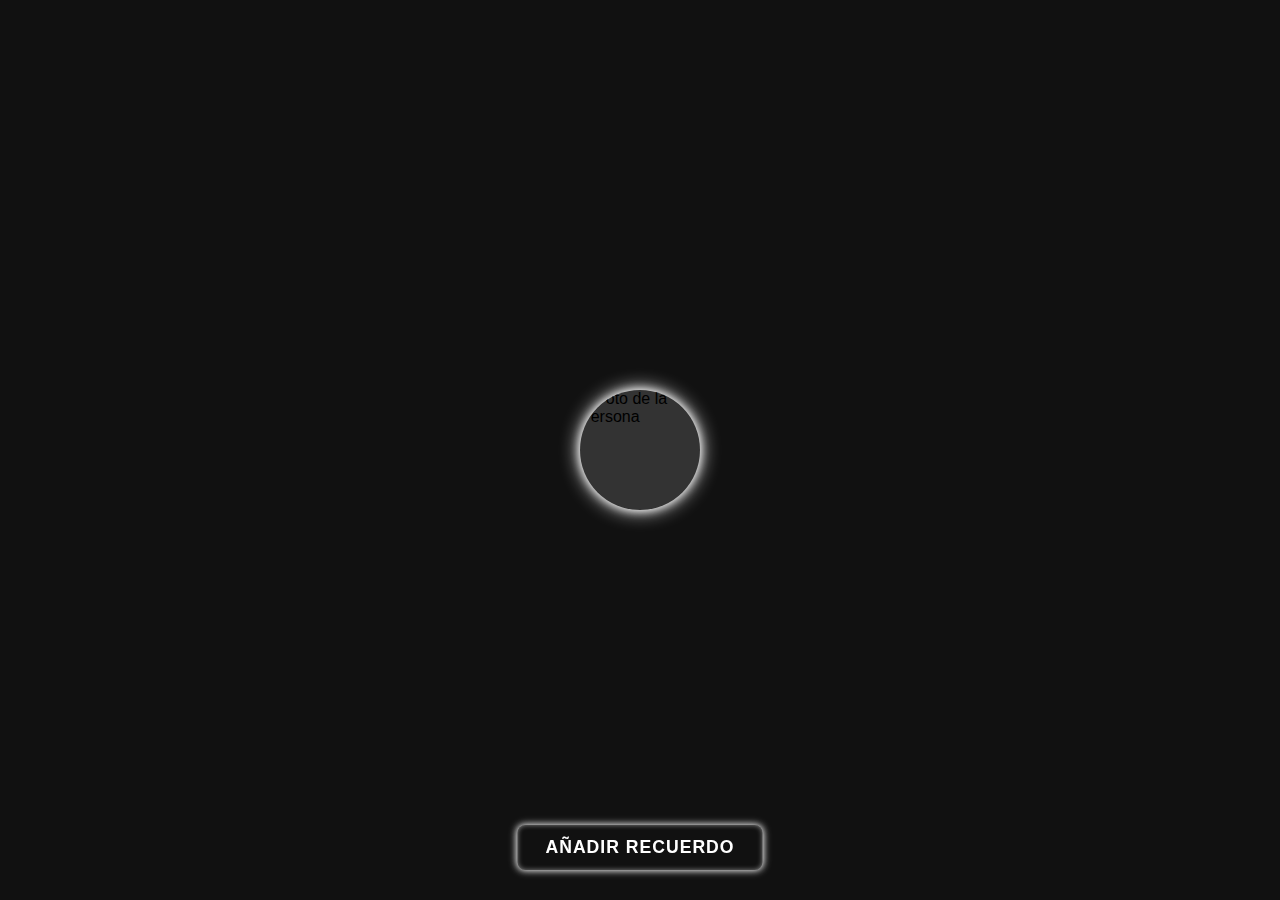
==== index.html @ 904fac01 "Update index.html" ====
<!DOCTYPE html>
<html lang="es">
<head>
    <meta charset="UTF-8">
    <meta name="viewport" content="width=device-width, initial-scale=1.0">
    <title>Memory Board</title>
    <link rel="stylesheet" href="style.css">
</head>
<body>

    <div class="controles">
        <button id="boton-anadir">Añadir Recuerdo</button>
        <input type="file" id="input-imagen" accept="image/*" style="display: none;">
    </div>


    <div class="mapa-mental">
        <div class="nodo-central">
            <img src="https://i.pinimg.com/736x/ec/cc/0a/eccc0ac960f00689c39ba48244590213.jpg" alt="Foto de la Persona">
        </div>

        <svg id="svg-lineas" width="100%" height="100%"></svg>

        </div>
    <script src="script.js"></script> </body>
</html>
---- style.css ----
/* Estilos Generales */
body {
    margin: 0;
    display: flex;
    justify-content: center;
    align-items: center;
    min-height: 100vh;
    background-color: #111; /* Fondo oscuro general */
    font-family: sans-serif;
    overflow: hidden; /* Evita barras de scroll si algo se sale un poco */
}

/* Contenedor Principal del Mapa Mental */
.mapa-mental {
    position: relative; /* CRUCIAL para posicionamiento absoluto de hijos y z-index */
    width: 85vw;       /* Usar viewport width */
    height: 85vh;      /* Usar viewport height */
    max-width: 900px;  /* Limitar tamaño máximo */
    max-height: 700px; /* Limitar tamaño máximo */
    /* No necesita fondo si body ya lo tiene */
}

/* Contenedor SVG para las líneas/tentáculos */
#svg-lineas {
    position: absolute;
    top: 0;
    left: 0;
    width: 100%;
    height: 100%;
    z-index: 1; /* Detrás de los nodos */
    pointer-events: none; /* No interfiere con clics */
    overflow: visible; /* Permite que filtros/sombras se vean */
}

/* Estilo para las líneas (paths SVG) */
.linea-tentaculo {
    fill: none;
    stroke: white;
    stroke-width: 2px;
    stroke-linecap: round;
    /* Efecto neón para SVG usando filter */
    filter: drop-shadow(0 0 4px white) drop-shadow(0 0 8px rgba(255, 255, 255, 0.5));
}

/* Nodo Central (COMPLETO Y CORREGIDO) */
.nodo-central {
    width: 120px;
    height: 120px;
    border-radius: 50%;
    position: absolute;    /* Posicionamiento y contexto de apilamiento */
    top: 50%;
    left: 50%;
    transform: translate(-50%, -50%); /* Centrado perfecto */
    overflow: hidden;      /* Recorta la imagen interna */
    z-index: 10;           /* Encima de todo */
    box-shadow: 0 0 10px white, 0 0 20px white; /* Efecto neón */
    background-color: #333; /* Fondo por si la imagen falla */
}

/* Imagen DENTRO del nodo central */
.nodo-central img {
    display: block;
    width: 100%;
    height: 100%;
    object-fit: cover; /* Cubre el espacio sin deformar */
}

/* Nodo de Recuerdo (con animación neón) */
.nodo-recuerdo {
    width: 90px;
    height: 90px;
    border-radius: 50%;
    position: absolute;    /* Posicionado por JavaScript */
    overflow: visible;     /* Permite ver el box-shadow completo */
    z-index: 5;            /* Encima del SVG, debajo del nodo central */
    cursor: pointer;
    /* Transición suave para hover (opcional) */
    transition: transform 0.3s ease;

    /* Aplicar la animación de neón */
    /* Estado inicial/base del box-shadow */
    box-shadow: 0 0 5px white, 0 0 10px white, 0 0 15px rgba(255, 255, 255, 0.7);
    animation: neon-parpadeo 1.5s infinite alternate ease-in-out;
}

/* Imagen DENTRO del nodo de recuerdo */
.nodo-recuerdo img {
    display: block;
    width: 100%;
    height: 100%;
    object-fit: cover;
    border-radius: 50%; /* Asegura que la imagen también sea redonda */
}

/* Efecto Hover en Nodo de Recuerdo (Opcional) */
.nodo-recuerdo:hover {
    transform: scale(1.1);
    /* animation-play-state: paused; */ /* Descomenta si quieres pausar neón al pasar el ratón */
}

/* Tooltip (Texto Descriptivo) */
.nodo-recuerdo .tooltip {
    visibility: hidden;
    position: absolute;
    bottom: -35px; /* Posición debajo (ajusta si es necesario) */
    left: 50%;
    transform: translateX(-50%);
    background-color: rgba(255, 255, 255, 0.9);
    color: #333;
    padding: 5px 10px;
    border-radius: 5px;
    font-size: 0.8em;
    white-space: nowrap;
    z-index: 12; /* Encima de todo cuando está visible */
    opacity: 0; /* Para transición suave */
    transition: opacity 0.3s ease, visibility 0s linear 0.3s; /* Transición */
}

/* Mostrar Tooltip al hacer hover */
.nodo-recuerdo:hover .tooltip {
    visibility: visible;
    opacity: 1;
    transition-delay: 0s; /* Mostrar inmediatamente al hacer hover */
}

/* Definición de la Animación Neón Parpadeante */
@keyframes neon-parpadeo {
    from {
        /* Estado menos brillante */
        box-shadow: 0 0 5px white, 0 0 10px white, 0 0 15px rgba(255, 255, 255, 0.7);
    }
    to {
        /* Estado más brillante */
        box-shadow: 0 0 10px white, 0 0 20px #a248ebe6, 0 0 30px #a248ebe6;
    }
}

/* Estilos para Controles (Opcional) */
.controles {
    position: fixed; /* Fijo en la pantalla */
    bottom: 30px;    /* Distancia desde el borde inferior */
    left: 50%;       /* Centrado horizontalmente */
    transform: translateX(-50%); /* Ajuste fino para el centrado */
    z-index: 100;    /* Asegura que esté por encima de otros elementos */
}

#boton-anadir {
    padding: 12px 28px; /* Más relleno para un botón más grande */
    font-size: 1.1em;   /* Tamaño de letra ligeramente mayor */
    font-weight: bold;
    cursor: pointer;
    background-color: #111; /* MISMO color que el fondo del body */
    color: white;         /* Letras blancas */
    border: none;          /* Quitamos cualquier borde por defecto */
    border-radius: 8px;    /* Esquinas redondeadas */
    text-transform: uppercase; /* Opcional: letras en mayúscula */
    letter-spacing: 1px;     /* Opcional: pequeño espaciado entre letras */

    /* Aplicamos la animación neón con box-shadow */
    /* Definimos el estado base de la sombra */
    box-shadow: 0 0 6px rgba(255, 255, 255, 0.8), /* Sombra blanca interior */
                0 0 10px rgba(255, 255, 255, 0.6), /* Sombra blanca exterior */
                inset 0 0 5px rgba(255, 255, 255, 0.5); /* Ligero brillo interior */
    /* Usamos una animación similar a la de los nodos */
    animation: neon-boton-parpadeo 1.8s infinite alternate ease-in-out;

    transition: background-color 0.3s ease; /* Suavizar cambio en hover */
}

/* Efecto Hover para el botón (Opcional) */
#boton-anadir:hover {
    background-color: #252525; /* Un gris oscuro al pasar el ratón */
    /* Podríamos intensificar la sombra o pausar la animación si quisiéramos */
     /* box-shadow: 0 0 8px rgba(255, 255, 255, 1),
                   0 0 15px rgba(255, 255, 255, 0.8),
                   inset 0 0 8px rgba(255, 255, 255, 0.7); */
}

/* Definición de la Animación Neón para el BOTÓN */
/* Puedes reutilizar la animación anterior o crear una específica */
@keyframes neon-boton-parpadeo {
    from {
        /* Estado menos brillante */
        box-shadow: 0 0 5px rgba(255, 255, 255, 0.7),
                    0 0 8px rgba(255, 255, 255, 0.5),
                    inset 0 0 4px rgba(255, 255, 255, 0.4);
        text-shadow: 0 0 1px #fff; /* Sombra de texto sutil */
    }
    to {
        /* Estado más brillante */
        box-shadow: 0 0 10px rgba(255, 255, 255, 0.9),
                    0 0 18px rgba(255, 255, 255, 0.7),
                    inset 0 0 8px rgba(255, 255, 255, 0.6);
        text-shadow: 0 0 3px #fff, 0 0 5px rgba(255, 255, 255, 0.7); /* Sombra de texto más notable */
    }
}
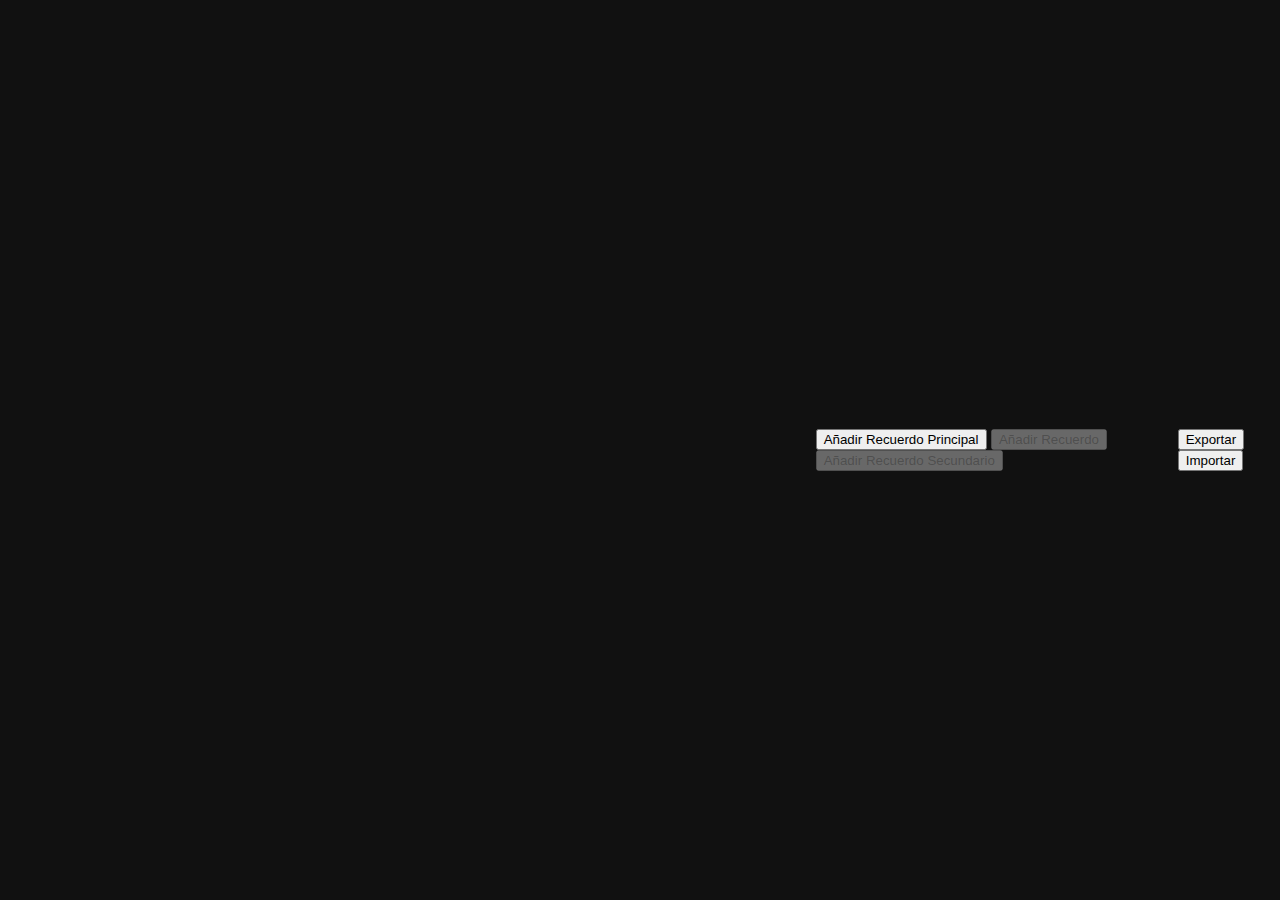
==== commit 62e7d5a5: "Update index.html" ====
--- a/index.html
+++ b/index.html
@@ -3,24 +3,26 @@
 <head>
     <meta charset="UTF-8">
     <meta name="viewport" content="width=device-width, initial-scale=1.0">
-    <title>Memory Board</title>
+    <title>Memory Board V4</title>
     <link rel="stylesheet" href="style.css">
 </head>
 <body>
 
-    <div class="controles">
-        <button id="boton-anadir">Añadir Recuerdo</button>
-        <input type="file" id="input-imagen" accept="image/*" style="display: none;">
+    <div class="mapa-mental">
+        <svg id="svg-lineas" width="100%" height="100%"></svg>
     </div>
 
+    <div class="controles-inferiores">
+        <button id="boton-add-principal" class="boton-neon">Añadir Recuerdo Principal</button> <button id="boton-anadir-recuerdo" class="boton-neon" disabled>Añadir Recuerdo</button>
+        <button id="boton-add-secundario" class="boton-neon" disabled>Añadir Recuerdo Secundario</button> </div>
 
-    <div class="mapa-mental">
-        <div class="nodo-central">
-            <img src="https://i.pinimg.com/736x/ec/cc/0a/eccc0ac960f00689c39ba48244590213.jpg" alt="Foto de la Persona">
-        </div>
+    <div class="controles-superiores">
+        <button id="boton-exportar" class="boton-neon boton-pequeno">Exportar</button>
+        <button id="boton-importar" class="boton-neon boton-pequeno">Importar</button>
+        <input type="file" id="import-file" accept=".json" style="display: none;"> </div>
 
-        <svg id="svg-lineas" width="100%" height="100%"></svg>
+    <input type="file" id="input-imagen" accept="image/*" style="display: none;">
 
-        </div>
-    <script src="script.js"></script> </body>
+    <script src="script.js"></script>
+</body>
 </html>
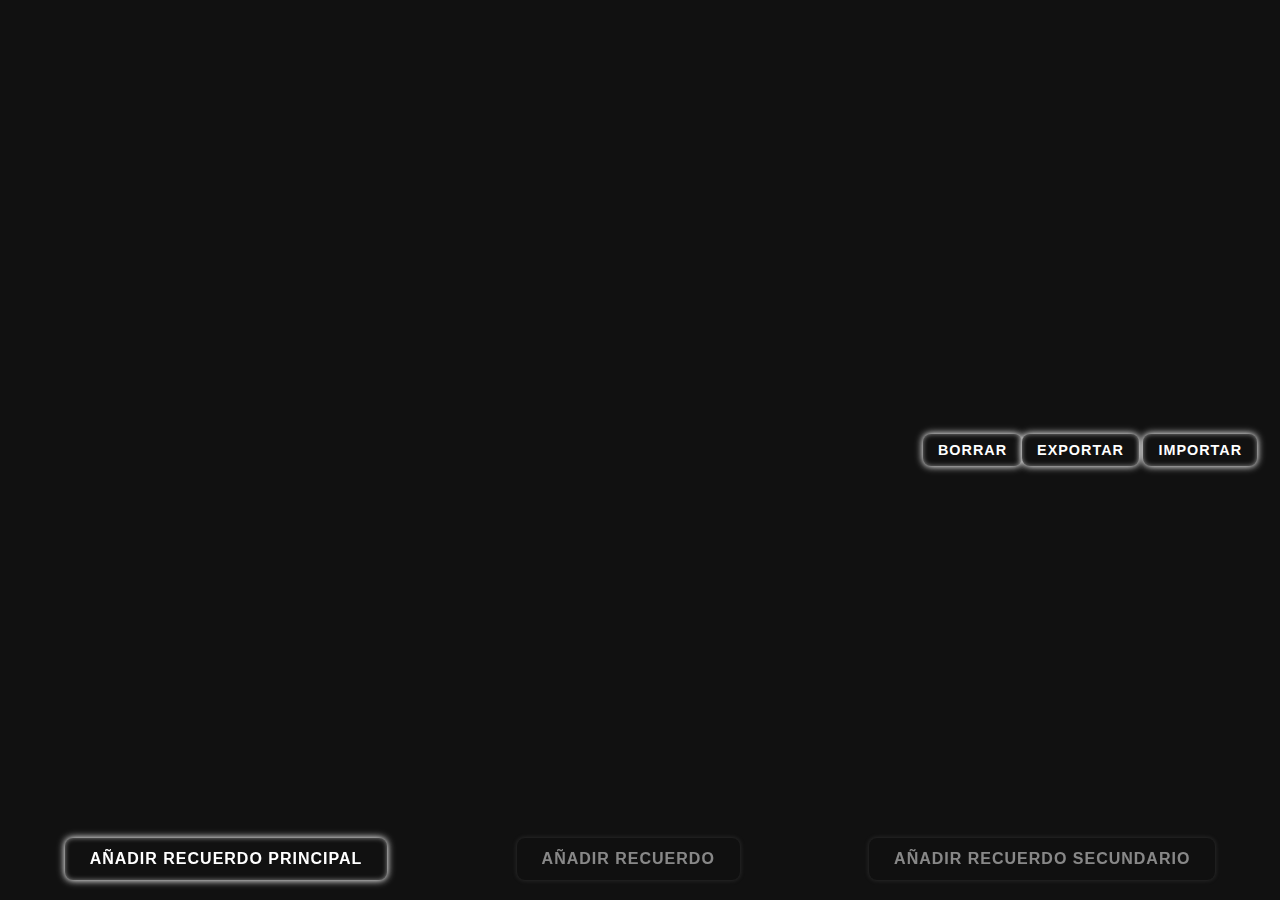
==== commit bb7876db: "Update index.html" ====
--- a/index.html
+++ b/index.html
@@ -3,8 +3,7 @@
 <head>
     <meta charset="UTF-8">
     <meta name="viewport" content="width=device-width, initial-scale=1.0">
-    <title>Memory Board V4</title>
-    <link rel="stylesheet" href="style.css">
+    <title>Memory Board</title> <link rel="stylesheet" href="style.css">
 </head>
 <body>
 
@@ -13,13 +12,16 @@
     </div>
 
     <div class="controles-inferiores">
-        <button id="boton-add-principal" class="boton-neon">Añadir Recuerdo Principal</button> <button id="boton-anadir-recuerdo" class="boton-neon" disabled>Añadir Recuerdo</button>
-        <button id="boton-add-secundario" class="boton-neon" disabled>Añadir Recuerdo Secundario</button> </div>
+        <button id="boton-add-principal" class="boton-neon">Añadir Recuerdo Principal</button>
+        <button id="boton-anadir-recuerdo" class="boton-neon" disabled>Añadir Recuerdo</button>
+        <button id="boton-add-secundario" class="boton-neon" disabled>Añadir Recuerdo Secundario</button>
+    </div>
 
-    <div class="controles-superiores">
-        <button id="boton-exportar" class="boton-neon boton-pequeno">Exportar</button>
+    <div class="controles-superiores-izquierda"> <button id="boton-limpiar" class="boton-neon boton-pequeno">Borrar</button> </div>
+    <div class="controles-superiores-derecha"> <button id="boton-exportar" class="boton-neon boton-pequeno">Exportar</button>
         <button id="boton-importar" class="boton-neon boton-pequeno">Importar</button>
-        <input type="file" id="import-file" accept=".json" style="display: none;"> </div>
+        <input type="file" id="import-file" accept=".json" style="display: none;">
+    </div>
 
     <input type="file" id="input-imagen" accept="image/*" style="display: none;">
 
--- a/style.css
+++ b/style.css
@@ -1,196 +1,95 @@
-/* Estilos Generales */
-body {
-    margin: 0;
-    display: flex;
-    justify-content: center;
-    align-items: center;
-    min-height: 100vh;
-    background-color: #111; /* Fondo oscuro general */
-    font-family: sans-serif;
-    overflow: hidden; /* Evita barras de scroll si algo se sale un poco */
+/* Estilos Generales (sin cambios) */
+body { margin: 0; display: flex; justify-content: center; align-items: center; min-height: 100vh; background-color: #111; font-family: sans-serif; overflow: hidden; }
+.mapa-mental { position: relative; width: 85vw; height: 85vh; max-width: 900px; max-height: 700px; }
+#svg-lineas { position: absolute; top: 0; left: 0; width: 100%; height: 100%; z-index: 1; pointer-events: none; overflow: visible; }
+
+/* Estilo para TODAS las líneas ondulantes (tentáculos y ahora vínculos) */
+.linea-tentaculo {
+    fill: none;
+    /* stroke: white; */ /* El color se definirá inline o por defecto blanco */
+    stroke-width: 2px;
+    stroke-linecap: round;
+    filter: drop-shadow(0 0 4px var(--line-glow-color, white)) drop-shadow(0 0 8px var(--line-glow-color-soft, rgba(255, 255, 255, 0.5)));
+    stroke: var(--line-color, white); /* Usar variable para el color */
+    transition: stroke 0.3s ease; /* Suavizar cambio de color */
 }
 
-/* Contenedor Principal del Mapa Mental */
-.mapa-mental {
-    position: relative; /* CRUCIAL para posicionamiento absoluto de hijos y z-index */
-    width: 85vw;       /* Usar viewport width */
-    height: 85vh;      /* Usar viewport height */
-    max-width: 900px;  /* Limitar tamaño máximo */
-    max-height: 700px; /* Limitar tamaño máximo */
-    /* No necesita fondo si body ya lo tiene */
+/* Clase eliminada, ya no se usa: .linea-vinculo { ... } */
+
+/* --- Estilos de Nodos --- */
+.nodo { border-radius: 50%; position: absolute; overflow: hidden; cursor: pointer; background-color: #333; transition: transform 0.3s ease, box-shadow 0.3s ease; }
+.nodo img { display: block; width: 100%; height: 100%; object-fit: cover; border-radius: 50%; }
+.nodo-principal { width: 120px; height: 120px; z-index: 10; animation: neon-parpadeo-principal 1.8s infinite alternate ease-in-out; }
+.nodo-secundario { width: 100px; height: 100px; z-index: 9; animation: neon-parpadeo-secundario 2s infinite alternate ease-in-out; }
+
+/* Nodo de Recuerdo - Preparado para color variable */
+.nodo-recuerdo {
+    width: 90px; height: 90px;
+    z-index: 5;
+    overflow: visible; /* Para ver sombra */
+    /* La animación usará la variable --neon-glow-color */
+    animation: neon-parpadeo 1.5s infinite alternate ease-in-out;
+    /* Sombra base (puede omitirse si se prefiere empezar con la animada) */
+     box-shadow: 0 0 5px white, 0 0 10px white, 0 0 15px rgba(255, 255, 255, 0.7);
 }
 
-/* Contenedor SVG para las líneas/tentáculos */
-#svg-lineas {
-    position: absolute;
-    top: 0;
-    left: 0;
-    width: 100%;
-    height: 100%;
-    z-index: 1; /* Detrás de los nodos */
-    pointer-events: none; /* No interfiere con clics */
-    overflow: visible; /* Permite que filtros/sombras se vean */
+.nodo.activo { box-shadow: 0 0 15px cyan, 0 0 30px cyan, 0 0 45px rgba(0, 255, 255, 0.8); transform: scale(1.05); }
+.nodo:not(.activo):hover { transform: scale(1.1); }
+
+/* Tooltip (sin cambios) */
+.nodo-recuerdo .tooltip { visibility: hidden; position: absolute; bottom: -35px; left: 50%; transform: translateX(-50%); background-color: rgba(255, 255, 255, 0.9); color: #333; padding: 5px 10px; border-radius: 5px; font-size: 0.8em; white-space: nowrap; z-index: 12; opacity: 0; transition: opacity 0.3s ease, visibility 0s linear 0.3s; pointer-events: none; }
+.nodo-recuerdo:hover .tooltip { visibility: visible; opacity: 1; transition-delay: 0s; }
+
+/* --- Animaciones Neón --- */
+
+/* Animación para Recuerdos (Usa variable de color) */
+@keyframes neon-parpadeo {
+    from {
+        /* Sombra base blanca o ligeramente coloreada si se prefiere */
+         box-shadow: 0 0 5px white, 0 0 10px white, 0 0 15px rgba(255, 255, 255, 0.7);
+    }
+    to {
+        /* Usa la variable --neon-glow-color definida en el elemento */
+        box-shadow: 0 0 10px white, 0 0 20px var(--neon-glow-color, #a248ebe6), 0 0 30px var(--neon-glow-color, #a248ebe6);
+    }
+}
+@keyframes neon-parpadeo-principal { /* ... sin cambios ... */
+    from { box-shadow: 0 0 8px white, 0 0 15px white, 0 0 20px rgba(255, 255, 255, 0.8); }
+    to { box-shadow: 0 0 15px white, 0 0 25px yellow, 0 0 40px yellow; }
+}
+@keyframes neon-parpadeo-secundario { /* ... sin cambios ... */
+    from { box-shadow: 0 0 6px #aaf, 0 0 12px #aaf, 0 0 18px rgba(180, 180, 255, 0.7); }
+    to { box-shadow: 0 0 10px #ccf, 0 0 20px #ccf, 0 0 30px rgba(200, 200, 255, 0.9); }
 }
 
-/* Estilo para las líneas (paths SVG) */
-.linea-tentaculo {
-    fill: none;
-    stroke: white;
-    stroke-width: 2px;
-    stroke-linecap: round;
-    /* Efecto neón para SVG usando filter */
-    filter: drop-shadow(0 0 4px white) drop-shadow(0 0 8px rgba(255, 255, 255, 0.5));
+
+/* --- Controles Inferiores (sin cambios) --- */
+.controles-inferiores { position: fixed; bottom: 0; left: 0; width: 100%; padding: 20px 0; display: flex; justify-content: space-around; align-items: center; z-index: 100; pointer-events: none; }
+
+/* --- Controles Superiores (NUEVO) --- */
+.controles-superiores {
+    position: fixed;
+    top: 20px; /* Arriba */
+    right: 20px; /* A la derecha */
+    z-index: 100;
+    display: flex;
+    gap: 10px; /* Espacio entre botones */
+    pointer-events: none; /* El contenedor no bloquea */
 }
 
-/* Nodo Central (COMPLETO Y CORREGIDO) */
-.nodo-central {
-    width: 120px;
-    height: 120px;
-    border-radius: 50%;
-    position: absolute;    /* Posicionamiento y contexto de apilamiento */
-    top: 50%;
-    left: 50%;
-    transform: translate(-50%, -50%); /* Centrado perfecto */
-    overflow: hidden;      /* Recorta la imagen interna */
-    z-index: 10;           /* Encima de todo */
-    box-shadow: 0 0 10px white, 0 0 20px white; /* Efecto neón */
-    background-color: #333; /* Fondo por si la imagen falla */
+/* Clase común para botones neón */
+.boton-neon { padding: 12px 25px; font-size: 1em; font-weight: bold; cursor: pointer; background-color: #111; color: white; border: none; border-radius: 8px; text-transform: uppercase; letter-spacing: 1px; pointer-events: all; /* Los botones SÍ reciben clics */ box-shadow: 0 0 6px rgba(255, 255, 255, 0.8), 0 0 10px rgba(255, 255, 255, 0.6), inset 0 0 5px rgba(255, 255, 255, 0.5); animation: neon-boton-parpadeo 1.8s infinite alternate ease-in-out; transition: background-color 0.3s ease, box-shadow 0.3s ease; }
+.boton-neon:hover { background-color: #252525; box-shadow: 0 0 8px rgba(255, 255, 255, 1), 0 0 15px rgba(255, 255, 255, 0.8), inset 0 0 8px rgba(255, 255, 255, 0.7); }
+.boton-neon:disabled { opacity: 0.5; cursor: not-allowed; animation: none; box-shadow: 0 0 5px rgba(150, 150, 150, 0.5); }
+
+/* Botones pequeños para Exportar/Importar */
+.boton-pequeno {
+    padding: 8px 15px;
+    font-size: 0.9em;
 }
 
-/* Imagen DENTRO del nodo central */
-.nodo-central img {
-    display: block;
-    width: 100%;
-    height: 100%;
-    object-fit: cover; /* Cubre el espacio sin deformar */
+/* Animación Neón para el BOTÓN (sin cambios) */
+@keyframes neon-boton-parpadeo { /* ... sin cambios ... */
+    from { box-shadow: 0 0 5px rgba(255, 255, 255, 0.7), 0 0 8px rgba(255, 255, 255, 0.5), inset 0 0 4px rgba(255, 255, 255, 0.4); text-shadow: 0 0 1px #fff; }
+    to { box-shadow: 0 0 10px rgba(255, 255, 255, 0.9), 0 0 18px rgba(255, 255, 255, 0.7), inset 0 0 8px rgba(255, 255, 255, 0.6); text-shadow: 0 0 3px #fff, 0 0 5px rgba(255, 255, 255, 0.7); }
 }
-
-/* Nodo de Recuerdo (con animación neón) */
-.nodo-recuerdo {
-    width: 90px;
-    height: 90px;
-    border-radius: 50%;
-    position: absolute;    /* Posicionado por JavaScript */
-    overflow: visible;     /* Permite ver el box-shadow completo */
-    z-index: 5;            /* Encima del SVG, debajo del nodo central */
-    cursor: pointer;
-    /* Transición suave para hover (opcional) */
-    transition: transform 0.3s ease;
-
-    /* Aplicar la animación de neón */
-    /* Estado inicial/base del box-shadow */
-    box-shadow: 0 0 5px white, 0 0 10px white, 0 0 15px rgba(255, 255, 255, 0.7);
-    animation: neon-parpadeo 1.5s infinite alternate ease-in-out;
-}
-
-/* Imagen DENTRO del nodo de recuerdo */
-.nodo-recuerdo img {
-    display: block;
-    width: 100%;
-    height: 100%;
-    object-fit: cover;
-    border-radius: 50%; /* Asegura que la imagen también sea redonda */
-}
-
-/* Efecto Hover en Nodo de Recuerdo (Opcional) */
-.nodo-recuerdo:hover {
-    transform: scale(1.1);
-    /* animation-play-state: paused; */ /* Descomenta si quieres pausar neón al pasar el ratón */
-}
-
-/* Tooltip (Texto Descriptivo) */
-.nodo-recuerdo .tooltip {
-    visibility: hidden;
-    position: absolute;
-    bottom: -35px; /* Posición debajo (ajusta si es necesario) */
-    left: 50%;
-    transform: translateX(-50%);
-    background-color: rgba(255, 255, 255, 0.9);
-    color: #333;
-    padding: 5px 10px;
-    border-radius: 5px;
-    font-size: 0.8em;
-    white-space: nowrap;
-    z-index: 12; /* Encima de todo cuando está visible */
-    opacity: 0; /* Para transición suave */
-    transition: opacity 0.3s ease, visibility 0s linear 0.3s; /* Transición */
-}
-
-/* Mostrar Tooltip al hacer hover */
-.nodo-recuerdo:hover .tooltip {
-    visibility: visible;
-    opacity: 1;
-    transition-delay: 0s; /* Mostrar inmediatamente al hacer hover */
-}
-
-/* Definición de la Animación Neón Parpadeante */
-@keyframes neon-parpadeo {
-    from {
-        /* Estado menos brillante */
-        box-shadow: 0 0 5px white, 0 0 10px white, 0 0 15px rgba(255, 255, 255, 0.7);
-    }
-    to {
-        /* Estado más brillante */
-        box-shadow: 0 0 10px white, 0 0 20px #a248ebe6, 0 0 30px #a248ebe6;
-    }
-}
-
-/* Estilos para Controles (Opcional) */
-.controles {
-    position: fixed; /* Fijo en la pantalla */
-    bottom: 30px;    /* Distancia desde el borde inferior */
-    left: 50%;       /* Centrado horizontalmente */
-    transform: translateX(-50%); /* Ajuste fino para el centrado */
-    z-index: 100;    /* Asegura que esté por encima de otros elementos */
-}
-
-#boton-anadir {
-    padding: 12px 28px; /* Más relleno para un botón más grande */
-    font-size: 1.1em;   /* Tamaño de letra ligeramente mayor */
-    font-weight: bold;
-    cursor: pointer;
-    background-color: #111; /* MISMO color que el fondo del body */
-    color: white;         /* Letras blancas */
-    border: none;          /* Quitamos cualquier borde por defecto */
-    border-radius: 8px;    /* Esquinas redondeadas */
-    text-transform: uppercase; /* Opcional: letras en mayúscula */
-    letter-spacing: 1px;     /* Opcional: pequeño espaciado entre letras */
-
-    /* Aplicamos la animación neón con box-shadow */
-    /* Definimos el estado base de la sombra */
-    box-shadow: 0 0 6px rgba(255, 255, 255, 0.8), /* Sombra blanca interior */
-                0 0 10px rgba(255, 255, 255, 0.6), /* Sombra blanca exterior */
-                inset 0 0 5px rgba(255, 255, 255, 0.5); /* Ligero brillo interior */
-    /* Usamos una animación similar a la de los nodos */
-    animation: neon-boton-parpadeo 1.8s infinite alternate ease-in-out;
-
-    transition: background-color 0.3s ease; /* Suavizar cambio en hover */
-}
-
-/* Efecto Hover para el botón (Opcional) */
-#boton-anadir:hover {
-    background-color: #252525; /* Un gris oscuro al pasar el ratón */
-    /* Podríamos intensificar la sombra o pausar la animación si quisiéramos */
-     /* box-shadow: 0 0 8px rgba(255, 255, 255, 1),
-                   0 0 15px rgba(255, 255, 255, 0.8),
-                   inset 0 0 8px rgba(255, 255, 255, 0.7); */
-}
-
-/* Definición de la Animación Neón para el BOTÓN */
-/* Puedes reutilizar la animación anterior o crear una específica */
-@keyframes neon-boton-parpadeo {
-    from {
-        /* Estado menos brillante */
-        box-shadow: 0 0 5px rgba(255, 255, 255, 0.7),
-                    0 0 8px rgba(255, 255, 255, 0.5),
-                    inset 0 0 4px rgba(255, 255, 255, 0.4);
-        text-shadow: 0 0 1px #fff; /* Sombra de texto sutil */
-    }
-    to {
-        /* Estado más brillante */
-        box-shadow: 0 0 10px rgba(255, 255, 255, 0.9),
-                    0 0 18px rgba(255, 255, 255, 0.7),
-                    inset 0 0 8px rgba(255, 255, 255, 0.6);
-        text-shadow: 0 0 3px #fff, 0 0 5px rgba(255, 255, 255, 0.7); /* Sombra de texto más notable */
-    }
-}
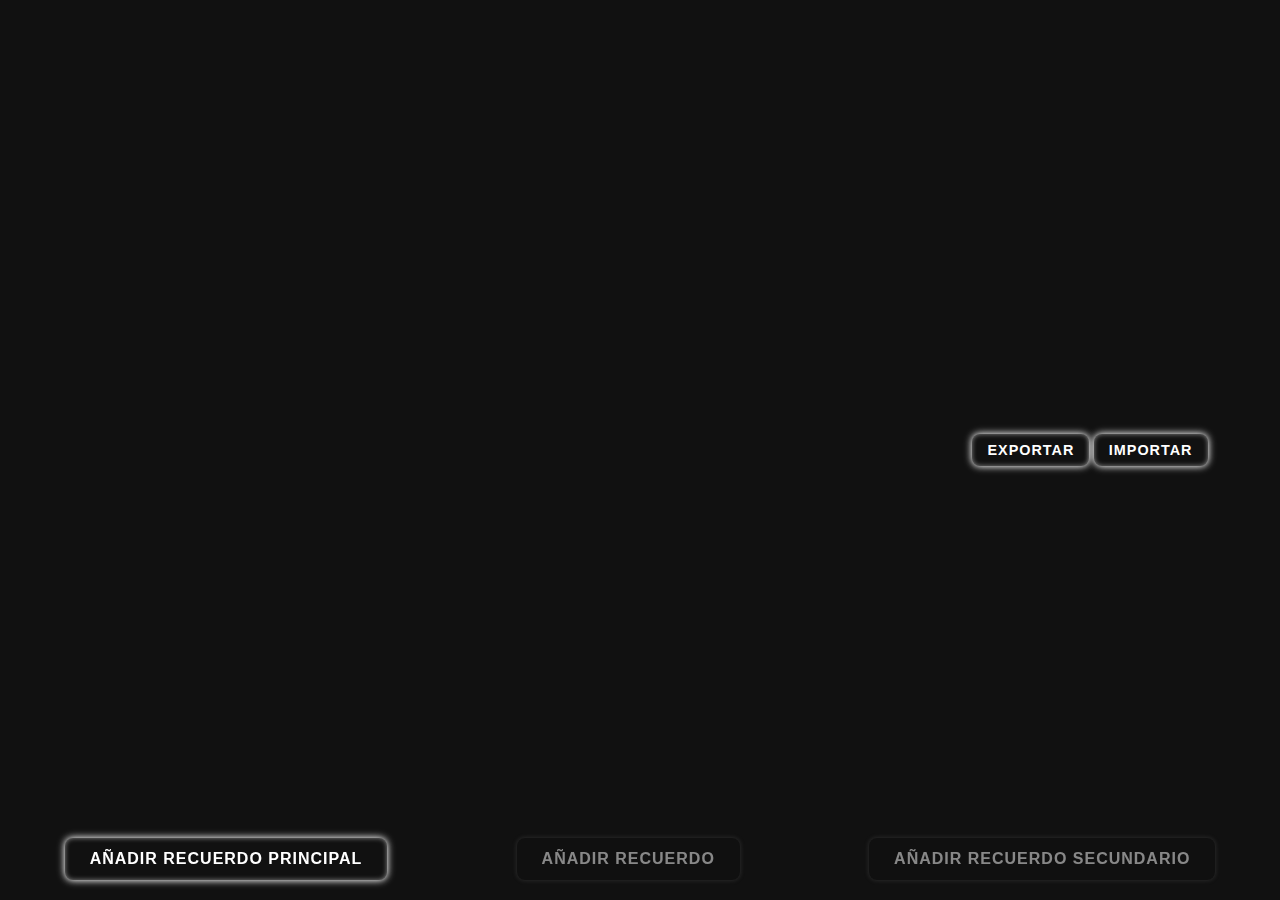
==== commit b456486a: "revertir cambios" ====
--- a/index.html
+++ b/index.html
@@ -3,7 +3,8 @@
 <head>
     <meta charset="UTF-8">
     <meta name="viewport" content="width=device-width, initial-scale=1.0">
-    <title>Memory Board</title> <link rel="stylesheet" href="style.css">
+    <title>Memory Board V4</title>
+    <link rel="stylesheet" href="style.css">
 </head>
 <body>
 
@@ -12,16 +13,13 @@
     </div>
 
     <div class="controles-inferiores">
-        <button id="boton-add-principal" class="boton-neon">Añadir Recuerdo Principal</button>
-        <button id="boton-anadir-recuerdo" class="boton-neon" disabled>Añadir Recuerdo</button>
-        <button id="boton-add-secundario" class="boton-neon" disabled>Añadir Recuerdo Secundario</button>
-    </div>
+        <button id="boton-add-principal" class="boton-neon">Añadir Recuerdo Principal</button> <button id="boton-anadir-recuerdo" class="boton-neon" disabled>Añadir Recuerdo</button>
+        <button id="boton-add-secundario" class="boton-neon" disabled>Añadir Recuerdo Secundario</button> </div>
 
-    <div class="controles-superiores-izquierda"> <button id="boton-limpiar" class="boton-neon boton-pequeno">Borrar</button> </div>
-    <div class="controles-superiores-derecha"> <button id="boton-exportar" class="boton-neon boton-pequeno">Exportar</button>
+    <div class="controles-superiores">
+        <button id="boton-exportar" class="boton-neon boton-pequeno">Exportar</button>
         <button id="boton-importar" class="boton-neon boton-pequeno">Importar</button>
-        <input type="file" id="import-file" accept=".json" style="display: none;">
-    </div>
+        <input type="file" id="import-file" accept=".json" style="display: none;"> </div>
 
     <input type="file" id="input-imagen" accept="image/*" style="display: none;">
 
--- a/style.css
+++ b/style.css
@@ -2,94 +2,88 @@
 body { margin: 0; display: flex; justify-content: center; align-items: center; min-height: 100vh; background-color: #111; font-family: sans-serif; overflow: hidden; }
 .mapa-mental { position: relative; width: 85vw; height: 85vh; max-width: 900px; max-height: 700px; }
 #svg-lineas { position: absolute; top: 0; left: 0; width: 100%; height: 100%; z-index: 1; pointer-events: none; overflow: visible; }
+.linea-tentaculo { fill: none; stroke-width: 2px; stroke-linecap: round; filter: drop-shadow(0 0 4px var(--line-glow-color, white)) drop-shadow(0 0 8px var(--line-glow-color-soft, rgba(255, 255, 255, 0.5))); stroke: var(--line-color, white); transition: stroke 0.3s ease; }
 
-/* Estilo para TODAS las líneas ondulantes (tentáculos y ahora vínculos) */
-.linea-tentaculo {
-    fill: none;
-    /* stroke: white; */ /* El color se definirá inline o por defecto blanco */
-    stroke-width: 2px;
-    stroke-linecap: round;
-    filter: drop-shadow(0 0 4px var(--line-glow-color, white)) drop-shadow(0 0 8px var(--line-glow-color-soft, rgba(255, 255, 255, 0.5)));
-    stroke: var(--line-color, white); /* Usar variable para el color */
-    transition: stroke 0.3s ease; /* Suavizar cambio de color */
+/* --- Estilos de Nodos --- */
+.nodo { border-radius: 50%; position: absolute; /* overflow: hidden; <- Quitar para tooltip */ cursor: pointer; background-color: #333; transition: transform 0.3s ease, box-shadow 0.3s ease; overflow: visible; /* Permitir que tooltip se vea */ }
+.nodo img { display: block; width: 100%; height: 100%; object-fit: cover; border-radius: 50%; /* Importante para que la imagen siga siendo redonda */ position: relative; /* Para que z-index funcione bien con tooltip */ z-index: 1; /* Imagen encima de sombra pero debajo de tooltip */ }
+.nodo-principal { width: 120px; height: 120px; z-index: 10; animation: neon-parpadeo-principal 1.8s infinite alternate ease-in-out; }
+.nodo-secundario { width: 100px; height: 100px; z-index: 9; animation: neon-parpadeo-secundario 2s infinite alternate ease-in-out; }
+.nodo-recuerdo { width: 90px; height: 90px; z-index: 5; animation: neon-parpadeo 1.5s infinite alternate ease-in-out; box-shadow: 0 0 5px white, 0 0 10px white, 0 0 15px rgba(255, 255, 255, 0.7); }
+.nodo.activo { box-shadow: 0 0 15px cyan, 0 0 30px cyan, 0 0 45px rgba(0, 255, 255, 0.8); transform: scale(1.05); }
+
+/* Hover general para escalar (ya existente, se aplica a todos los .nodo) */
+.nodo:not(.activo):hover { transform: scale(1.1); }
+
+/* Tooltip Base (aplicable a todos los nodos con tooltip) */
+.nodo .tooltip {
+    visibility: hidden;
+    position: absolute;
+    left: 50%;
+    transform: translateX(-50%);
+    background-color: rgba(255, 255, 255, 0.9);
+    color: #333;
+    padding: 5px 10px;
+    border-radius: 5px;
+    font-size: 0.8em;
+    white-space: nowrap;
+    z-index: 12; /* Encima de todo cuando visible */
+    opacity: 0;
+    transition: opacity 0.3s ease, visibility 0s linear 0.3s;
+    pointer-events: none;
 }
 
-/* Clase eliminada, ya no se usa: .linea-vinculo { ... } */
-
-/* --- Estilos de Nodos --- */
-.nodo { border-radius: 50%; position: absolute; overflow: hidden; cursor: pointer; background-color: #333; transition: transform 0.3s ease, box-shadow 0.3s ease; }
-.nodo img { display: block; width: 100%; height: 100%; object-fit: cover; border-radius: 50%; }
-.nodo-principal { width: 120px; height: 120px; z-index: 10; animation: neon-parpadeo-principal 1.8s infinite alternate ease-in-out; }
-.nodo-secundario { width: 100px; height: 100px; z-index: 9; animation: neon-parpadeo-secundario 2s infinite alternate ease-in-out; }
-
-/* Nodo de Recuerdo - Preparado para color variable */
-.nodo-recuerdo {
-    width: 90px; height: 90px;
-    z-index: 5;
-    overflow: visible; /* Para ver sombra */
-    /* La animación usará la variable --neon-glow-color */
-    animation: neon-parpadeo 1.5s infinite alternate ease-in-out;
-    /* Sombra base (puede omitirse si se prefiere empezar con la animada) */
-     box-shadow: 0 0 5px white, 0 0 10px white, 0 0 15px rgba(255, 255, 255, 0.7);
+/* Posición específica para tooltips de nodos más grandes */
+.nodo-principal .tooltip,
+.nodo-secundario .tooltip {
+    bottom: -40px; /* Un poco más abajo */
+    font-size: 0.9em; /* Un poco más grande */
+}
+/* Posición para nodo de recuerdo (original) */
+.nodo-recuerdo .tooltip {
+    bottom: -35px;
 }
 
-.nodo.activo { box-shadow: 0 0 15px cyan, 0 0 30px cyan, 0 0 45px rgba(0, 255, 255, 0.8); transform: scale(1.05); }
-.nodo:not(.activo):hover { transform: scale(1.1); }
+/* Mostrar Tooltip en hover para CUALQUIER nodo que lo tenga */
+.nodo:hover .tooltip {
+    visibility: visible;
+    opacity: 1;
+    transition-delay: 0s; /* Mostrar inmediatamente */
+}
 
-/* Tooltip (sin cambios) */
-.nodo-recuerdo .tooltip { visibility: hidden; position: absolute; bottom: -35px; left: 50%; transform: translateX(-50%); background-color: rgba(255, 255, 255, 0.9); color: #333; padding: 5px 10px; border-radius: 5px; font-size: 0.8em; white-space: nowrap; z-index: 12; opacity: 0; transition: opacity 0.3s ease, visibility 0s linear 0.3s; pointer-events: none; }
-.nodo-recuerdo:hover .tooltip { visibility: visible; opacity: 1; transition-delay: 0s; }
 
-/* --- Animaciones Neón --- */
-
-/* Animación para Recuerdos (Usa variable de color) */
-@keyframes neon-parpadeo {
-    from {
-        /* Sombra base blanca o ligeramente coloreada si se prefiere */
-         box-shadow: 0 0 5px white, 0 0 10px white, 0 0 15px rgba(255, 255, 255, 0.7);
-    }
-    to {
-        /* Usa la variable --neon-glow-color definida en el elemento */
-        box-shadow: 0 0 10px white, 0 0 20px var(--neon-glow-color, #a248ebe6), 0 0 30px var(--neon-glow-color, #a248ebe6);
-    }
-}
-@keyframes neon-parpadeo-principal { /* ... sin cambios ... */
-    from { box-shadow: 0 0 8px white, 0 0 15px white, 0 0 20px rgba(255, 255, 255, 0.8); }
-    to { box-shadow: 0 0 15px white, 0 0 25px yellow, 0 0 40px yellow; }
-}
-@keyframes neon-parpadeo-secundario { /* ... sin cambios ... */
-    from { box-shadow: 0 0 6px #aaf, 0 0 12px #aaf, 0 0 18px rgba(180, 180, 255, 0.7); }
-    to { box-shadow: 0 0 10px #ccf, 0 0 20px #ccf, 0 0 30px rgba(200, 200, 255, 0.9); }
-}
+/* --- Animaciones Neón (sin cambios) --- */
+@keyframes neon-parpadeo { from { box-shadow: 0 0 5px white, 0 0 10px white, 0 0 15px rgba(255, 255, 255, 0.7); } to { box-shadow: 0 0 10px white, 0 0 20px var(--neon-glow-color, #a248ebe6), 0 0 30px var(--neon-glow-color, #a248ebe6); } }
+@keyframes neon-parpadeo-principal { from { box-shadow: 0 0 8px white, 0 0 15px white, 0 0 20px rgba(255, 255, 255, 0.8); } to { box-shadow: 0 0 15px white, 0 0 25px yellow, 0 0 40px yellow; } }
+@keyframes neon-parpadeo-secundario { from { box-shadow: 0 0 6px #aaf, 0 0 12px #aaf, 0 0 18px rgba(180, 180, 255, 0.7); } to { box-shadow: 0 0 10px #ccf, 0 0 20px #ccf, 0 0 30px rgba(200, 200, 255, 0.9); } }
 
 
 /* --- Controles Inferiores (sin cambios) --- */
 .controles-inferiores { position: fixed; bottom: 0; left: 0; width: 100%; padding: 20px 0; display: flex; justify-content: space-around; align-items: center; z-index: 100; pointer-events: none; }
 
-/* --- Controles Superiores (NUEVO) --- */
-.controles-superiores {
+/* --- Controles Superiores --- */
+/* Contenedor Izquierda */
+.controles-superiores-izquierda {
     position: fixed;
-    top: 20px; /* Arriba */
+    top: 20px;
+    left: 20px; /* A la izquierda */
+    z-index: 100;
+    pointer-events: none;
+}
+/* Contenedor Derecha */
+.controles-superiores-derecha {
+    position: fixed;
+    top: 20px;
     right: 20px; /* A la derecha */
     z-index: 100;
     display: flex;
-    gap: 10px; /* Espacio entre botones */
-    pointer-events: none; /* El contenedor no bloquea */
+    gap: 10px;
+    pointer-events: none;
 }
 
-/* Clase común para botones neón */
-.boton-neon { padding: 12px 25px; font-size: 1em; font-weight: bold; cursor: pointer; background-color: #111; color: white; border: none; border-radius: 8px; text-transform: uppercase; letter-spacing: 1px; pointer-events: all; /* Los botones SÍ reciben clics */ box-shadow: 0 0 6px rgba(255, 255, 255, 0.8), 0 0 10px rgba(255, 255, 255, 0.6), inset 0 0 5px rgba(255, 255, 255, 0.5); animation: neon-boton-parpadeo 1.8s infinite alternate ease-in-out; transition: background-color 0.3s ease, box-shadow 0.3s ease; }
+/* Botones (sin cambios) */
+.boton-neon { padding: 12px 25px; font-size: 1em; font-weight: bold; cursor: pointer; background-color: #111; color: white; border: none; border-radius: 8px; text-transform: uppercase; letter-spacing: 1px; pointer-events: all; box-shadow: 0 0 6px rgba(255, 255, 255, 0.8), 0 0 10px rgba(255, 255, 255, 0.6), inset 0 0 5px rgba(255, 255, 255, 0.5); animation: neon-boton-parpadeo 1.8s infinite alternate ease-in-out; transition: background-color 0.3s ease, box-shadow 0.3s ease; }
 .boton-neon:hover { background-color: #252525; box-shadow: 0 0 8px rgba(255, 255, 255, 1), 0 0 15px rgba(255, 255, 255, 0.8), inset 0 0 8px rgba(255, 255, 255, 0.7); }
 .boton-neon:disabled { opacity: 0.5; cursor: not-allowed; animation: none; box-shadow: 0 0 5px rgba(150, 150, 150, 0.5); }
-
-/* Botones pequeños para Exportar/Importar */
-.boton-pequeno {
-    padding: 8px 15px;
-    font-size: 0.9em;
-}
-
-/* Animación Neón para el BOTÓN (sin cambios) */
-@keyframes neon-boton-parpadeo { /* ... sin cambios ... */
-    from { box-shadow: 0 0 5px rgba(255, 255, 255, 0.7), 0 0 8px rgba(255, 255, 255, 0.5), inset 0 0 4px rgba(255, 255, 255, 0.4); text-shadow: 0 0 1px #fff; }
-    to { box-shadow: 0 0 10px rgba(255, 255, 255, 0.9), 0 0 18px rgba(255, 255, 255, 0.7), inset 0 0 8px rgba(255, 255, 255, 0.6); text-shadow: 0 0 3px #fff, 0 0 5px rgba(255, 255, 255, 0.7); }
-}
+.boton-pequeno { padding: 8px 15px; font-size: 0.9em; }
+@keyframes neon-boton-parpadeo { from { box-shadow: 0 0 5px rgba(255, 255, 255, 0.7), 0 0 8px rgba(255, 255, 255, 0.5), inset 0 0 4px rgba(255, 255, 255, 0.4); text-shadow: 0 0 1px #fff; } to { box-shadow: 0 0 10px rgba(255, 255, 255, 0.9), 0 0 18px rgba(255, 255, 255, 0.7), inset 0 0 8px rgba(255, 255, 255, 0.6); text-shadow: 0 0 3px #fff, 0 0 5px rgba(255, 255, 255, 0.7); } }
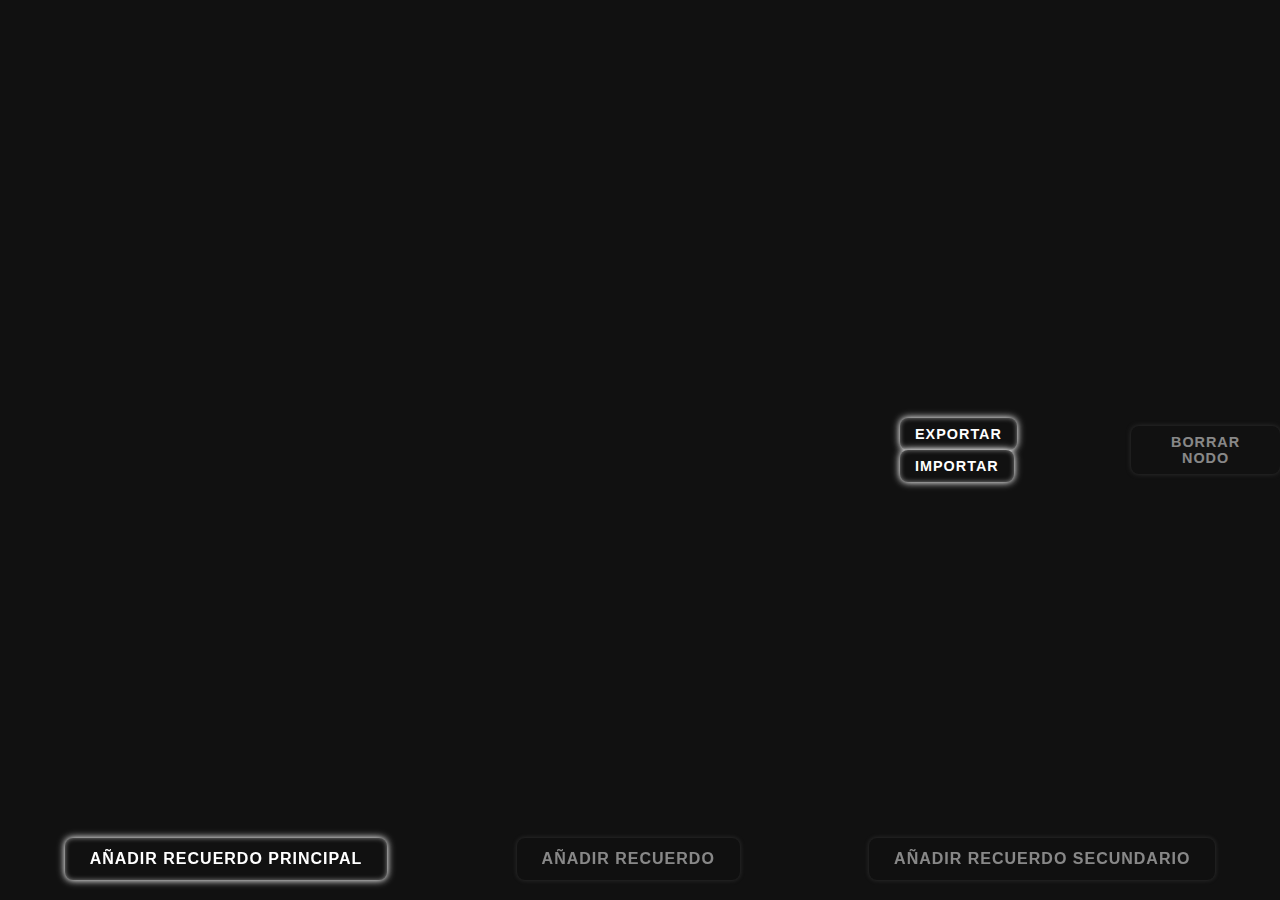
==== commit 94f82345: "añadir boton para borrar" ====
--- a/index.html
+++ b/index.html
@@ -3,8 +3,7 @@
 <head>
     <meta charset="UTF-8">
     <meta name="viewport" content="width=device-width, initial-scale=1.0">
-    <title>Memory Board V4</title>
-    <link rel="stylesheet" href="style.css">
+    <title>Memory Board V5</title> <link rel="stylesheet" href="style.css">
 </head>
 <body>
 
@@ -13,13 +12,19 @@
     </div>
 
     <div class="controles-inferiores">
-        <button id="boton-add-principal" class="boton-neon">Añadir Recuerdo Principal</button> <button id="boton-anadir-recuerdo" class="boton-neon" disabled>Añadir Recuerdo</button>
-        <button id="boton-add-secundario" class="boton-neon" disabled>Añadir Recuerdo Secundario</button> </div>
+        <button id="boton-add-principal" class="boton-neon">Añadir Recuerdo Principal</button>
+        <button id="boton-anadir-recuerdo" class="boton-neon" disabled>Añadir Recuerdo</button>
+        <button id="boton-add-secundario" class="boton-neon" disabled>Añadir Recuerdo Secundario</button>
+    </div>
 
-    <div class="controles-superiores">
-        <button id="boton-exportar" class="boton-neon boton-pequeno">Exportar</button>
+    <div class="controles-superiores-derecha"> <button id="boton-exportar" class="boton-neon boton-pequeno">Exportar</button>
         <button id="boton-importar" class="boton-neon boton-pequeno">Importar</button>
-        <input type="file" id="import-file" accept=".json" style="display: none;"> </div>
+        <input type="file" id="import-file" accept=".json" style="display: none;">
+    </div>
+
+    <div class="controles-superiores-izquierda">
+         <button id="boton-borrar" class="boton-neon boton-pequeno" disabled>Borrar Nodo</button> </div>
+
 
     <input type="file" id="input-imagen" accept="image/*" style="display: none;">
 
--- a/style.css
+++ b/style.css
@@ -2,88 +2,94 @@
 body { margin: 0; display: flex; justify-content: center; align-items: center; min-height: 100vh; background-color: #111; font-family: sans-serif; overflow: hidden; }
 .mapa-mental { position: relative; width: 85vw; height: 85vh; max-width: 900px; max-height: 700px; }
 #svg-lineas { position: absolute; top: 0; left: 0; width: 100%; height: 100%; z-index: 1; pointer-events: none; overflow: visible; }
-.linea-tentaculo { fill: none; stroke-width: 2px; stroke-linecap: round; filter: drop-shadow(0 0 4px var(--line-glow-color, white)) drop-shadow(0 0 8px var(--line-glow-color-soft, rgba(255, 255, 255, 0.5))); stroke: var(--line-color, white); transition: stroke 0.3s ease; }
+
+/* Estilo para TODAS las líneas ondulantes (tentáculos y ahora vínculos) */
+.linea-tentaculo {
+    fill: none;
+    /* stroke: white; */ /* El color se definirá inline o por defecto blanco */
+    stroke-width: 2px;
+    stroke-linecap: round;
+    filter: drop-shadow(0 0 4px var(--line-glow-color, white)) drop-shadow(0 0 8px var(--line-glow-color-soft, rgba(255, 255, 255, 0.5)));
+    stroke: var(--line-color, white); /* Usar variable para el color */
+    transition: stroke 0.3s ease; /* Suavizar cambio de color */
+}
+
+/* Clase eliminada, ya no se usa: .linea-vinculo { ... } */
 
 /* --- Estilos de Nodos --- */
-.nodo { border-radius: 50%; position: absolute; /* overflow: hidden; <- Quitar para tooltip */ cursor: pointer; background-color: #333; transition: transform 0.3s ease, box-shadow 0.3s ease; overflow: visible; /* Permitir que tooltip se vea */ }
-.nodo img { display: block; width: 100%; height: 100%; object-fit: cover; border-radius: 50%; /* Importante para que la imagen siga siendo redonda */ position: relative; /* Para que z-index funcione bien con tooltip */ z-index: 1; /* Imagen encima de sombra pero debajo de tooltip */ }
+.nodo { border-radius: 50%; position: absolute; overflow: hidden; cursor: pointer; background-color: #333; transition: transform 0.3s ease, box-shadow 0.3s ease; }
+.nodo img { display: block; width: 100%; height: 100%; object-fit: cover; border-radius: 50%; }
 .nodo-principal { width: 120px; height: 120px; z-index: 10; animation: neon-parpadeo-principal 1.8s infinite alternate ease-in-out; }
 .nodo-secundario { width: 100px; height: 100px; z-index: 9; animation: neon-parpadeo-secundario 2s infinite alternate ease-in-out; }
-.nodo-recuerdo { width: 90px; height: 90px; z-index: 5; animation: neon-parpadeo 1.5s infinite alternate ease-in-out; box-shadow: 0 0 5px white, 0 0 10px white, 0 0 15px rgba(255, 255, 255, 0.7); }
+
+/* Nodo de Recuerdo - Preparado para color variable */
+.nodo-recuerdo {
+    width: 90px; height: 90px;
+    z-index: 5;
+    overflow: visible; /* Para ver sombra */
+    /* La animación usará la variable --neon-glow-color */
+    animation: neon-parpadeo 1.5s infinite alternate ease-in-out;
+    /* Sombra base (puede omitirse si se prefiere empezar con la animada) */
+     box-shadow: 0 0 5px white, 0 0 10px white, 0 0 15px rgba(255, 255, 255, 0.7);
+}
+
 .nodo.activo { box-shadow: 0 0 15px cyan, 0 0 30px cyan, 0 0 45px rgba(0, 255, 255, 0.8); transform: scale(1.05); }
-
-/* Hover general para escalar (ya existente, se aplica a todos los .nodo) */
 .nodo:not(.activo):hover { transform: scale(1.1); }
 
-/* Tooltip Base (aplicable a todos los nodos con tooltip) */
-.nodo .tooltip {
-    visibility: hidden;
-    position: absolute;
-    left: 50%;
-    transform: translateX(-50%);
-    background-color: rgba(255, 255, 255, 0.9);
-    color: #333;
-    padding: 5px 10px;
-    border-radius: 5px;
-    font-size: 0.8em;
-    white-space: nowrap;
-    z-index: 12; /* Encima de todo cuando visible */
-    opacity: 0;
-    transition: opacity 0.3s ease, visibility 0s linear 0.3s;
-    pointer-events: none;
+/* Tooltip (sin cambios) */
+.nodo-recuerdo .tooltip { visibility: hidden; position: absolute; bottom: -35px; left: 50%; transform: translateX(-50%); background-color: rgba(255, 255, 255, 0.9); color: #333; padding: 5px 10px; border-radius: 5px; font-size: 0.8em; white-space: nowrap; z-index: 12; opacity: 0; transition: opacity 0.3s ease, visibility 0s linear 0.3s; pointer-events: none; }
+.nodo-recuerdo:hover .tooltip { visibility: visible; opacity: 1; transition-delay: 0s; }
+
+/* --- Animaciones Neón --- */
+
+/* Animación para Recuerdos (Usa variable de color) */
+@keyframes neon-parpadeo {
+    from {
+        /* Sombra base blanca o ligeramente coloreada si se prefiere */
+         box-shadow: 0 0 5px white, 0 0 10px white, 0 0 15px rgba(255, 255, 255, 0.7);
+    }
+    to {
+        /* Usa la variable --neon-glow-color definida en el elemento */
+        box-shadow: 0 0 10px white, 0 0 20px var(--neon-glow-color, #a248ebe6), 0 0 30px var(--neon-glow-color, #a248ebe6);
+    }
 }
-
-/* Posición específica para tooltips de nodos más grandes */
-.nodo-principal .tooltip,
-.nodo-secundario .tooltip {
-    bottom: -40px; /* Un poco más abajo */
-    font-size: 0.9em; /* Un poco más grande */
+@keyframes neon-parpadeo-principal { /* ... sin cambios ... */
+    from { box-shadow: 0 0 8px white, 0 0 15px white, 0 0 20px rgba(255, 255, 255, 0.8); }
+    to { box-shadow: 0 0 15px white, 0 0 25px yellow, 0 0 40px yellow; }
 }
-/* Posición para nodo de recuerdo (original) */
-.nodo-recuerdo .tooltip {
-    bottom: -35px;
+@keyframes neon-parpadeo-secundario { /* ... sin cambios ... */
+    from { box-shadow: 0 0 6px #aaf, 0 0 12px #aaf, 0 0 18px rgba(180, 180, 255, 0.7); }
+    to { box-shadow: 0 0 10px #ccf, 0 0 20px #ccf, 0 0 30px rgba(200, 200, 255, 0.9); }
 }
-
-/* Mostrar Tooltip en hover para CUALQUIER nodo que lo tenga */
-.nodo:hover .tooltip {
-    visibility: visible;
-    opacity: 1;
-    transition-delay: 0s; /* Mostrar inmediatamente */
-}
-
-
-/* --- Animaciones Neón (sin cambios) --- */
-@keyframes neon-parpadeo { from { box-shadow: 0 0 5px white, 0 0 10px white, 0 0 15px rgba(255, 255, 255, 0.7); } to { box-shadow: 0 0 10px white, 0 0 20px var(--neon-glow-color, #a248ebe6), 0 0 30px var(--neon-glow-color, #a248ebe6); } }
-@keyframes neon-parpadeo-principal { from { box-shadow: 0 0 8px white, 0 0 15px white, 0 0 20px rgba(255, 255, 255, 0.8); } to { box-shadow: 0 0 15px white, 0 0 25px yellow, 0 0 40px yellow; } }
-@keyframes neon-parpadeo-secundario { from { box-shadow: 0 0 6px #aaf, 0 0 12px #aaf, 0 0 18px rgba(180, 180, 255, 0.7); } to { box-shadow: 0 0 10px #ccf, 0 0 20px #ccf, 0 0 30px rgba(200, 200, 255, 0.9); } }
 
 
 /* --- Controles Inferiores (sin cambios) --- */
 .controles-inferiores { position: fixed; bottom: 0; left: 0; width: 100%; padding: 20px 0; display: flex; justify-content: space-around; align-items: center; z-index: 100; pointer-events: none; }
 
-/* --- Controles Superiores --- */
-/* Contenedor Izquierda */
-.controles-superiores-izquierda {
+/* --- Controles Superiores (NUEVO) --- */
+.controles-superiores {
     position: fixed;
-    top: 20px;
-    left: 20px; /* A la izquierda */
-    z-index: 100;
-    pointer-events: none;
-}
-/* Contenedor Derecha */
-.controles-superiores-derecha {
-    position: fixed;
-    top: 20px;
+    top: 20px; /* Arriba */
     right: 20px; /* A la derecha */
     z-index: 100;
     display: flex;
-    gap: 10px;
-    pointer-events: none;
+    gap: 10px; /* Espacio entre botones */
+    pointer-events: none; /* El contenedor no bloquea */
 }
 
-/* Botones (sin cambios) */
-.boton-neon { padding: 12px 25px; font-size: 1em; font-weight: bold; cursor: pointer; background-color: #111; color: white; border: none; border-radius: 8px; text-transform: uppercase; letter-spacing: 1px; pointer-events: all; box-shadow: 0 0 6px rgba(255, 255, 255, 0.8), 0 0 10px rgba(255, 255, 255, 0.6), inset 0 0 5px rgba(255, 255, 255, 0.5); animation: neon-boton-parpadeo 1.8s infinite alternate ease-in-out; transition: background-color 0.3s ease, box-shadow 0.3s ease; }
+/* Clase común para botones neón */
+.boton-neon { padding: 12px 25px; font-size: 1em; font-weight: bold; cursor: pointer; background-color: #111; color: white; border: none; border-radius: 8px; text-transform: uppercase; letter-spacing: 1px; pointer-events: all; /* Los botones SÍ reciben clics */ box-shadow: 0 0 6px rgba(255, 255, 255, 0.8), 0 0 10px rgba(255, 255, 255, 0.6), inset 0 0 5px rgba(255, 255, 255, 0.5); animation: neon-boton-parpadeo 1.8s infinite alternate ease-in-out; transition: background-color 0.3s ease, box-shadow 0.3s ease; }
 .boton-neon:hover { background-color: #252525; box-shadow: 0 0 8px rgba(255, 255, 255, 1), 0 0 15px rgba(255, 255, 255, 0.8), inset 0 0 8px rgba(255, 255, 255, 0.7); }
 .boton-neon:disabled { opacity: 0.5; cursor: not-allowed; animation: none; box-shadow: 0 0 5px rgba(150, 150, 150, 0.5); }
-.boton-pequeno { padding: 8px 15px; font-size: 0.9em; }
-@keyframes neon-boton-parpadeo { from { box-shadow: 0 0 5px rgba(255, 255, 255, 0.7), 0 0 8px rgba(255, 255, 255, 0.5), inset 0 0 4px rgba(255, 255, 255, 0.4); text-shadow: 0 0 1px #fff; } to { box-shadow: 0 0 10px rgba(255, 255, 255, 0.9), 0 0 18px rgba(255, 255, 255, 0.7), inset 0 0 8px rgba(255, 255, 255, 0.6); text-shadow: 0 0 3px #fff, 0 0 5px rgba(255, 255, 255, 0.7); } }
+
+/* Botones pequeños para Exportar/Importar */
+.boton-pequeno {
+    padding: 8px 15px;
+    font-size: 0.9em;
+}
+
+/* Animación Neón para el BOTÓN (sin cambios) */
+@keyframes neon-boton-parpadeo { /* ... sin cambios ... */
+    from { box-shadow: 0 0 5px rgba(255, 255, 255, 0.7), 0 0 8px rgba(255, 255, 255, 0.5), inset 0 0 4px rgba(255, 255, 255, 0.4); text-shadow: 0 0 1px #fff; }
+    to { box-shadow: 0 0 10px rgba(255, 255, 255, 0.9), 0 0 18px rgba(255, 255, 255, 0.7), inset 0 0 8px rgba(255, 255, 255, 0.6); text-shadow: 0 0 3px #fff, 0 0 5px rgba(255, 255, 255, 0.7); }
+}
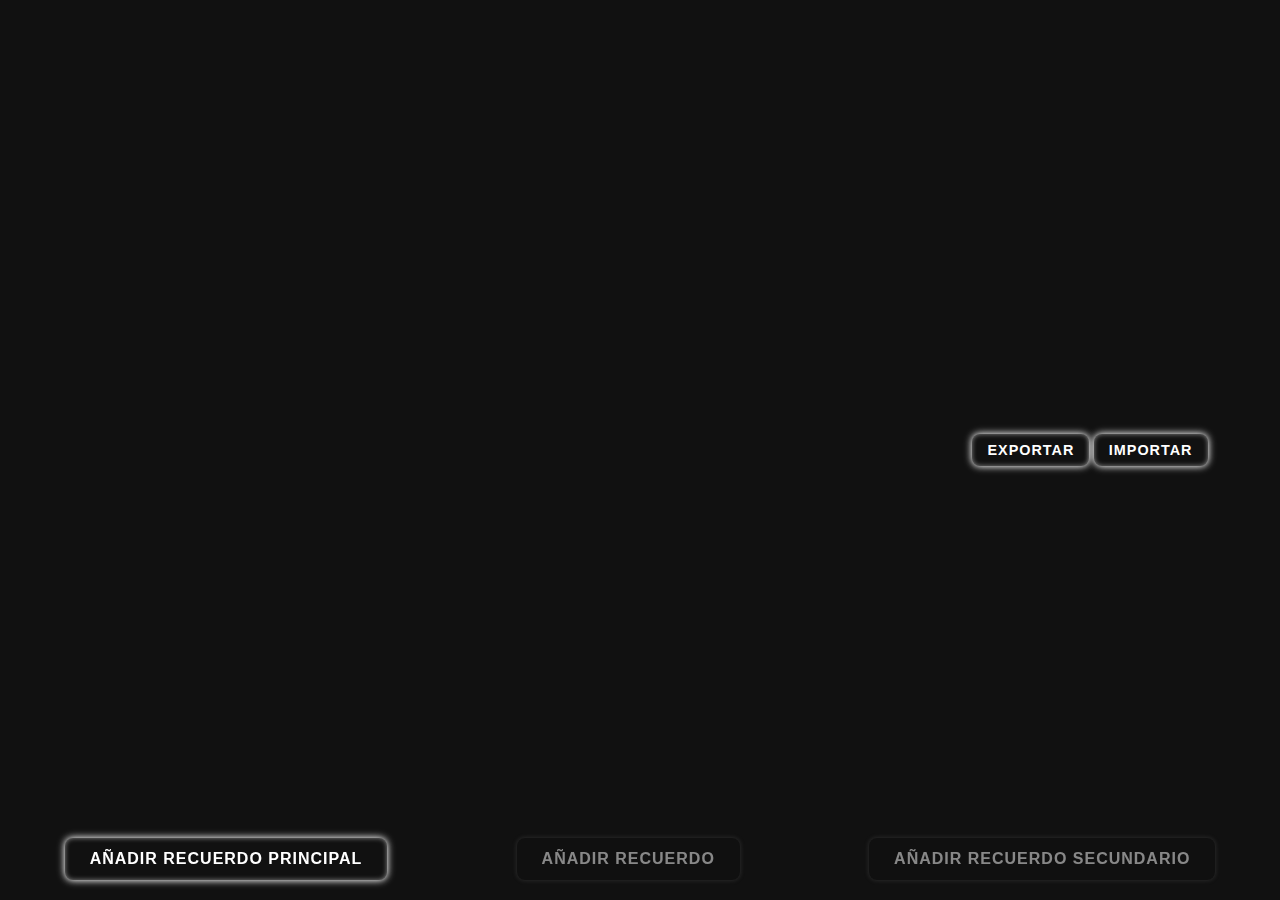
==== commit 28e62ab6: "revertir cambios a estado funcional" ====
--- a/index.html
+++ b/index.html
@@ -3,7 +3,8 @@
 <head>
     <meta charset="UTF-8">
     <meta name="viewport" content="width=device-width, initial-scale=1.0">
-    <title>Memory Board V5</title> <link rel="stylesheet" href="style.css">
+    <title>Memory Board V4</title>
+    <link rel="stylesheet" href="style.css">
 </head>
 <body>
 
@@ -12,19 +13,13 @@
     </div>
 
     <div class="controles-inferiores">
-        <button id="boton-add-principal" class="boton-neon">Añadir Recuerdo Principal</button>
-        <button id="boton-anadir-recuerdo" class="boton-neon" disabled>Añadir Recuerdo</button>
-        <button id="boton-add-secundario" class="boton-neon" disabled>Añadir Recuerdo Secundario</button>
-    </div>
+        <button id="boton-add-principal" class="boton-neon">Añadir Recuerdo Principal</button> <button id="boton-anadir-recuerdo" class="boton-neon" disabled>Añadir Recuerdo</button>
+        <button id="boton-add-secundario" class="boton-neon" disabled>Añadir Recuerdo Secundario</button> </div>
 
-    <div class="controles-superiores-derecha"> <button id="boton-exportar" class="boton-neon boton-pequeno">Exportar</button>
+    <div class="controles-superiores">
+        <button id="boton-exportar" class="boton-neon boton-pequeno">Exportar</button>
         <button id="boton-importar" class="boton-neon boton-pequeno">Importar</button>
-        <input type="file" id="import-file" accept=".json" style="display: none;">
-    </div>
-
-    <div class="controles-superiores-izquierda">
-         <button id="boton-borrar" class="boton-neon boton-pequeno" disabled>Borrar Nodo</button> </div>
-
+        <input type="file" id="import-file" accept=".json" style="display: none;"> </div>
 
     <input type="file" id="input-imagen" accept="image/*" style="display: none;">
 
--- a/style.css
+++ b/style.css
@@ -67,15 +67,36 @@
 .controles-inferiores { position: fixed; bottom: 0; left: 0; width: 100%; padding: 20px 0; display: flex; justify-content: space-around; align-items: center; z-index: 100; pointer-events: none; }
 
 /* --- Controles Superiores (NUEVO) --- */
-.controles-superiores {
+/* --- Controles Superiores DERECHA (Exportar/Importar) --- */
+.controles-superiores-derecha {
     position: fixed;
-    top: 20px; /* Arriba */
+    top: 20px;
     right: 20px; /* A la derecha */
     z-index: 100;
     display: flex;
-    gap: 10px; /* Espacio entre botones */
-    pointer-events: none; /* El contenedor no bloquea */
+    gap: 10px;
+    pointer-events: none;
 }
+
+/* --- Controles Superiores IZQUIERDA (Borrar) NUEVO --- */
+.controles-superiores-izquierda {
+    position: fixed;
+    top: 20px;
+    left: 20px; /* A la izquierda */
+    z-index: 100;
+    pointer-events: none; /* El div no bloquea */
+}
+/* Hereda estilos de .boton-neon y .boton-pequeno */
+
+
+/* Clase común para botones neón (sin cambios) */
+.boton-neon { /* ... */ }
+.boton-neon:hover { /* ... */ }
+.boton-neon:disabled { /* ... */ }
+.boton-pequeno { /* ... */ }
+
+/* Animación Neón para el BOTÓN (sin cambios) */
+@keyframes neon-boton-parpadeo { /* ... */ }
 
 /* Clase común para botones neón */
 .boton-neon { padding: 12px 25px; font-size: 1em; font-weight: bold; cursor: pointer; background-color: #111; color: white; border: none; border-radius: 8px; text-transform: uppercase; letter-spacing: 1px; pointer-events: all; /* Los botones SÍ reciben clics */ box-shadow: 0 0 6px rgba(255, 255, 255, 0.8), 0 0 10px rgba(255, 255, 255, 0.6), inset 0 0 5px rgba(255, 255, 255, 0.5); animation: neon-boton-parpadeo 1.8s infinite alternate ease-in-out; transition: background-color 0.3s ease, box-shadow 0.3s ease; }
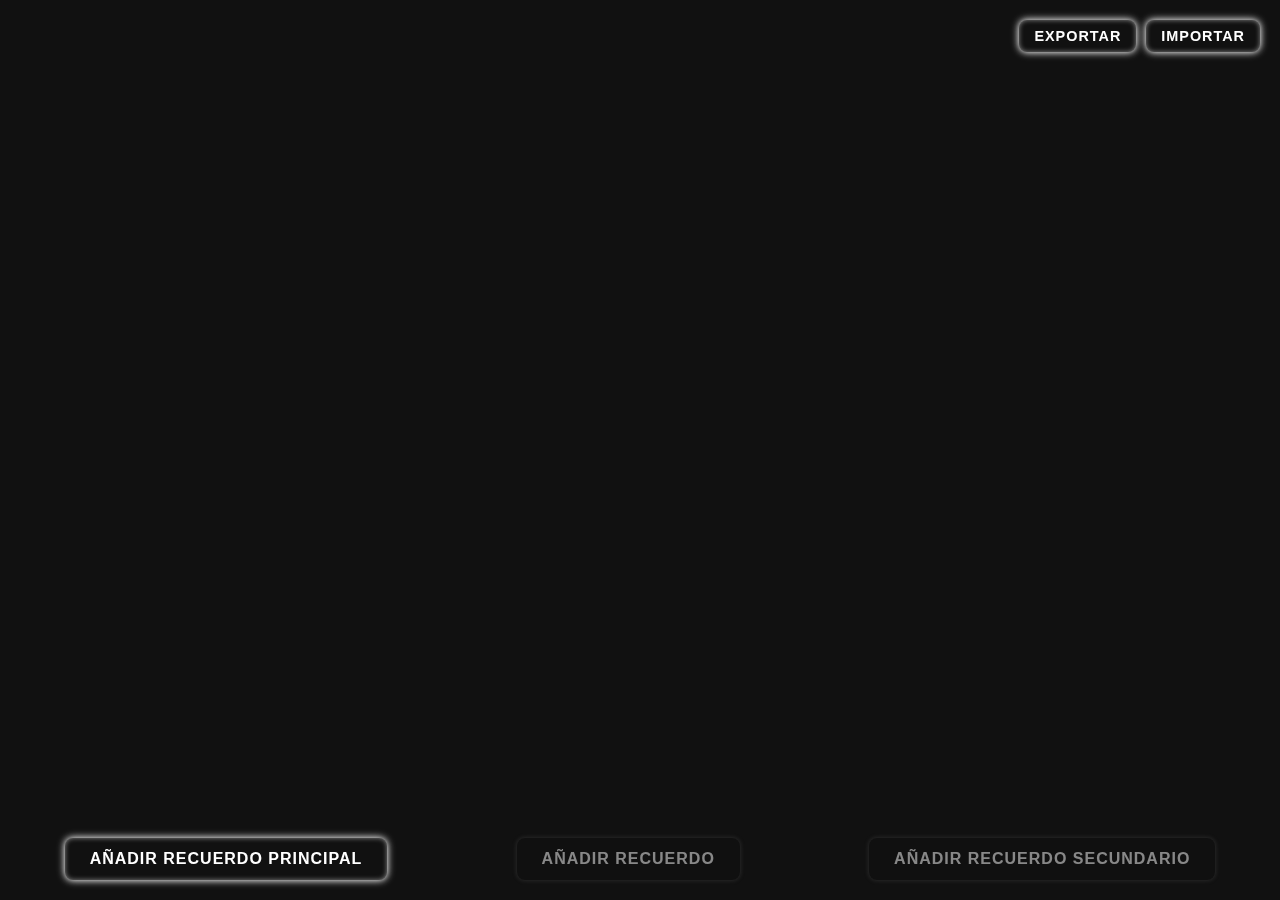
==== commit 73589489: "Update index.html" ====
--- a/index.html
+++ b/index.html
@@ -3,7 +3,7 @@
 <head>
     <meta charset="UTF-8">
     <meta name="viewport" content="width=device-width, initial-scale=1.0">
-    <title>Memory Board V4</title>
+    <title>Vinculador de Recuerdos</title>
     <link rel="stylesheet" href="style.css">
 </head>
 <body>
--- a/style.css
+++ b/style.css
@@ -67,36 +67,15 @@
 .controles-inferiores { position: fixed; bottom: 0; left: 0; width: 100%; padding: 20px 0; display: flex; justify-content: space-around; align-items: center; z-index: 100; pointer-events: none; }
 
 /* --- Controles Superiores (NUEVO) --- */
-/* --- Controles Superiores DERECHA (Exportar/Importar) --- */
-.controles-superiores-derecha {
+.controles-superiores {
     position: fixed;
-    top: 20px;
+    top: 20px; /* Arriba */
     right: 20px; /* A la derecha */
     z-index: 100;
     display: flex;
-    gap: 10px;
-    pointer-events: none;
+    gap: 10px; /* Espacio entre botones */
+    pointer-events: none; /* El contenedor no bloquea */
 }
-
-/* --- Controles Superiores IZQUIERDA (Borrar) NUEVO --- */
-.controles-superiores-izquierda {
-    position: fixed;
-    top: 20px;
-    left: 20px; /* A la izquierda */
-    z-index: 100;
-    pointer-events: none; /* El div no bloquea */
-}
-/* Hereda estilos de .boton-neon y .boton-pequeno */
-
-
-/* Clase común para botones neón (sin cambios) */
-.boton-neon { /* ... */ }
-.boton-neon:hover { /* ... */ }
-.boton-neon:disabled { /* ... */ }
-.boton-pequeno { /* ... */ }
-
-/* Animación Neón para el BOTÓN (sin cambios) */
-@keyframes neon-boton-parpadeo { /* ... */ }
 
 /* Clase común para botones neón */
 .boton-neon { padding: 12px 25px; font-size: 1em; font-weight: bold; cursor: pointer; background-color: #111; color: white; border: none; border-radius: 8px; text-transform: uppercase; letter-spacing: 1px; pointer-events: all; /* Los botones SÍ reciben clics */ box-shadow: 0 0 6px rgba(255, 255, 255, 0.8), 0 0 10px rgba(255, 255, 255, 0.6), inset 0 0 5px rgba(255, 255, 255, 0.5); animation: neon-boton-parpadeo 1.8s infinite alternate ease-in-out; transition: background-color 0.3s ease, box-shadow 0.3s ease; }
